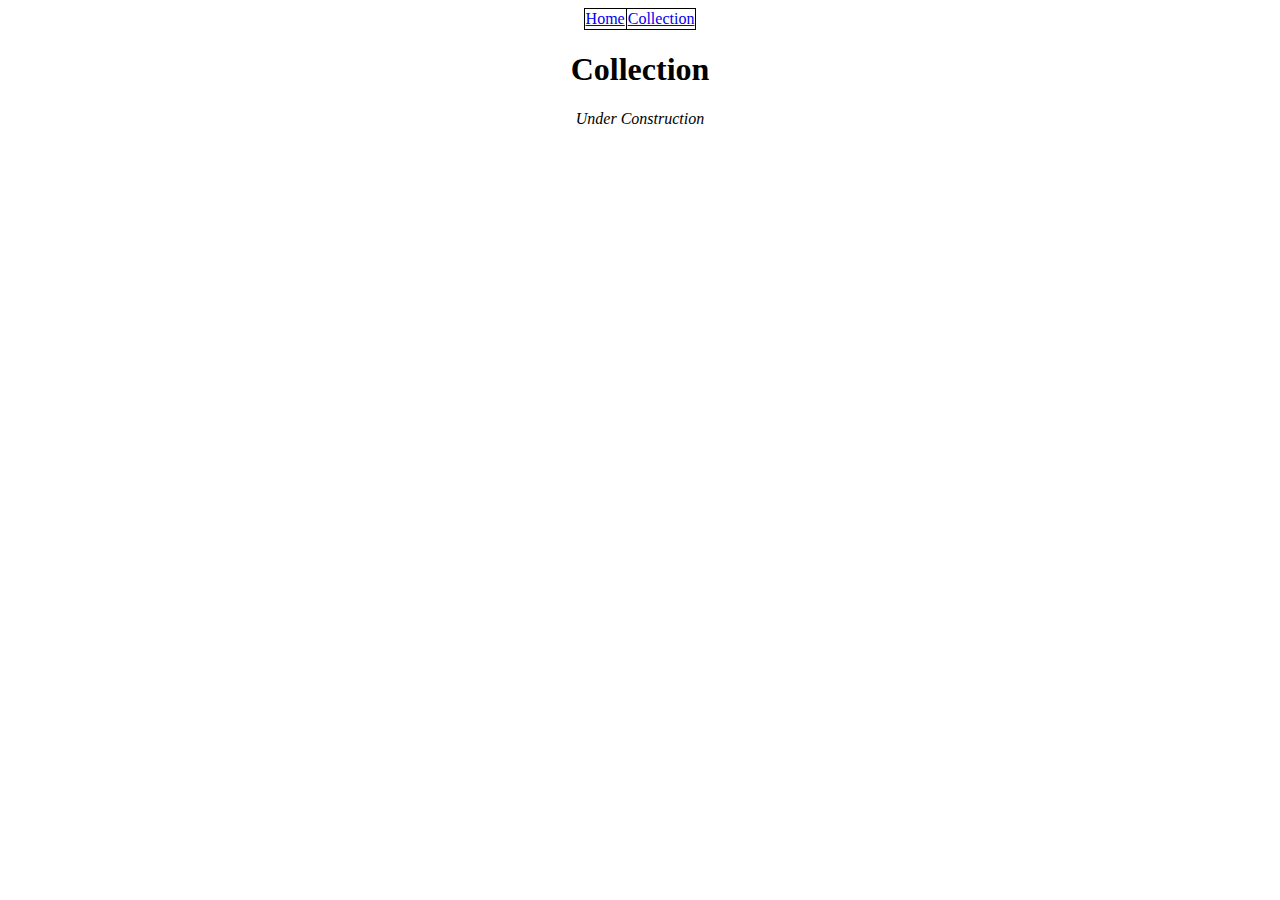
==== collection.html @ 9405aac8 "fhfdh" ====
<!DOCTYPE html5>
<html>
<head>
<title>Best Free Cat Pr0n</title>
<link rel="stylesheet" type="text/css" href="style.css">
</head>
<body>

<!--navigation-->
<table>
<tr>
	<td><a href="index.html">Home</a></td>
	<td><a href="collection.html">Collection</a></td>
</tr>
</table>

<h1>Collection</h1>
<p><i>Under Construction</i></p>

</body>
</html>
---- style.css ----
body {
	
}

h1 {
	text-align:center;
}

p {
	text-align:center;
}

img {
	
}

table, th, td {
    border: 1px solid black;
    border-collapse: collapse;
	margin:auto;
}

.center {
	display:block;
	margin-left:auto;
	margin-right:auto
}
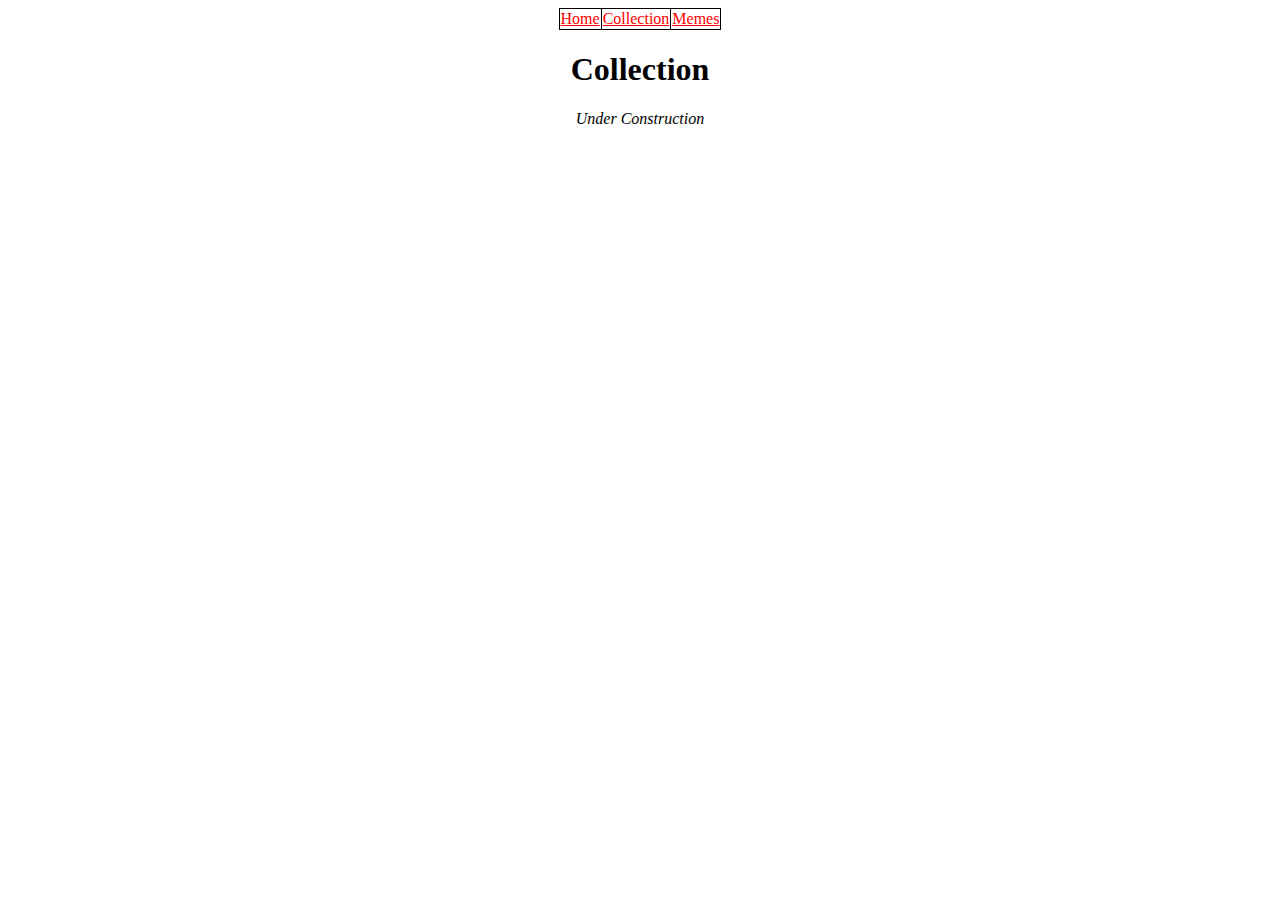
==== commit c21d8590: "more" ====
--- a/collection.html
+++ b/collection.html
@@ -11,6 +11,7 @@
 <tr>
 	<td><a href="index.html">Home</a></td>
 	<td><a href="collection.html">Collection</a></td>
+	<td><a href="memes.html">Memes</a></td>
 </tr>
 </table>
 
@@ -18,4 +19,4 @@
 <p><i>Under Construction</i></p>
 
 </body>
-</html>+</html>
--- a/style.css
+++ b/style.css
@@ -14,6 +14,22 @@
 	
 }
 
+a:link {
+    color: red;
+}
+
+a:visited {
+    color: green;
+}
+
+a:hover {
+    color: hotpink;
+}
+
+a:active {
+    color: blue;
+}
+
 table, th, td {
     border: 1px solid black;
     border-collapse: collapse;
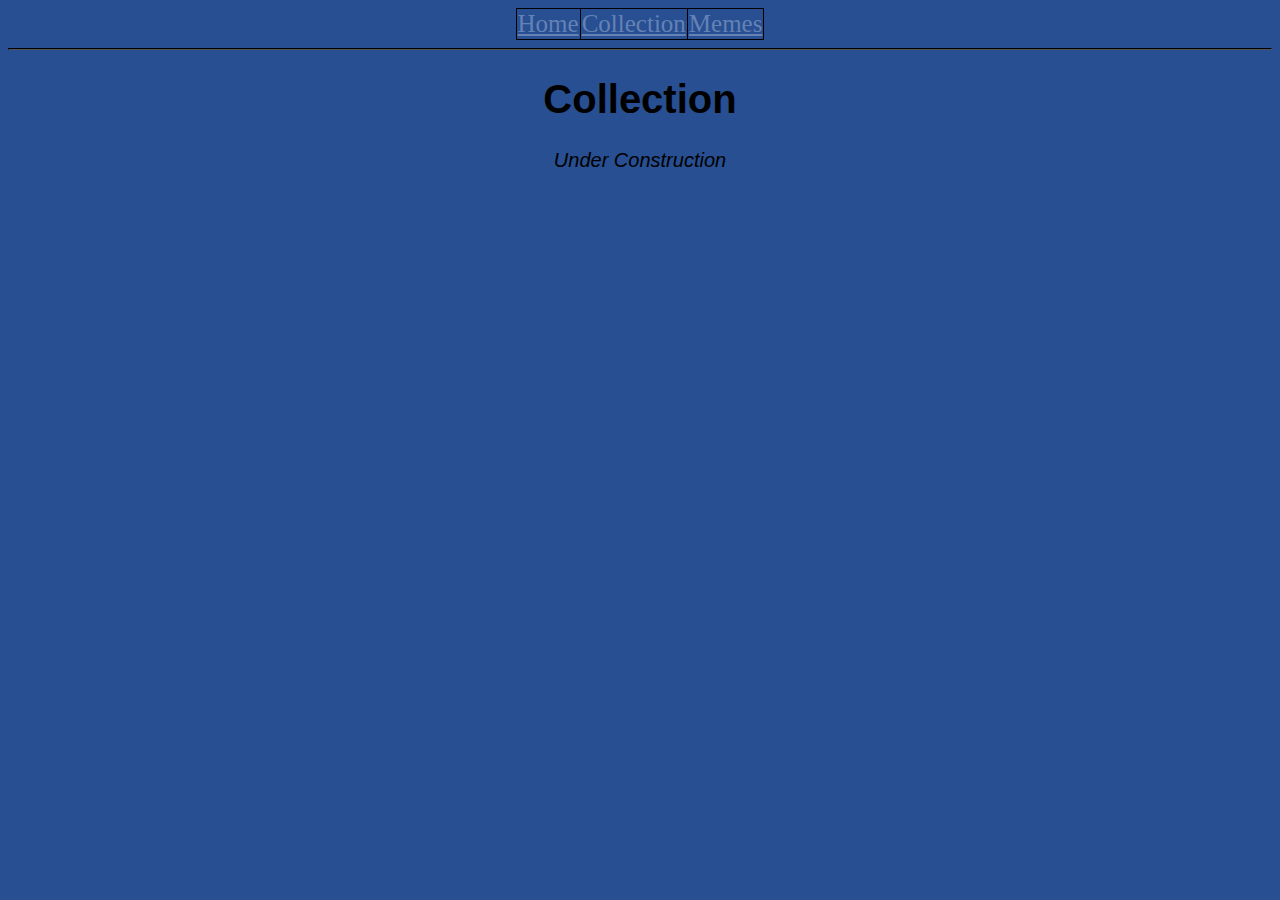
==== commit 056d559d: "hr" ====
--- a/collection.html
+++ b/collection.html
@@ -15,6 +15,8 @@
 </tr>
 </table>
 
+<hr>
+
 <h1>Collection</h1>
 <p><i>Under Construction</i></p>
 
--- a/style.css
+++ b/style.css
@@ -1,25 +1,36 @@
 body {
-	
+	background-color:#274f91;
 }
 
 h1 {
 	text-align:center;
+	font-family:Cambria,Arial;
+	
+	font-size:40px;
 }
 
 p {
 	text-align:center;
+	font-family:Cambria,Arial;
+	
+	font-size:20px;
+}
+
+hr {
+	border-color:black;
 }
 
 img {
-	
+	border-style:solid;
+	border-color:black;
 }
 
 a:link {
-    color: red;
+    color:#6482B6;
 }
 
 a:visited {
-    color: green;
+    color:#6482B6;
 }
 
 a:hover {
@@ -27,13 +38,16 @@
 }
 
 a:active {
-    color: blue;
+    color:#6482B6;
 }
 
 table, th, td {
     border: 1px solid black;
     border-collapse: collapse;
+	
 	margin:auto;
+	
+	font-size:25px;
 }
 
 .center {
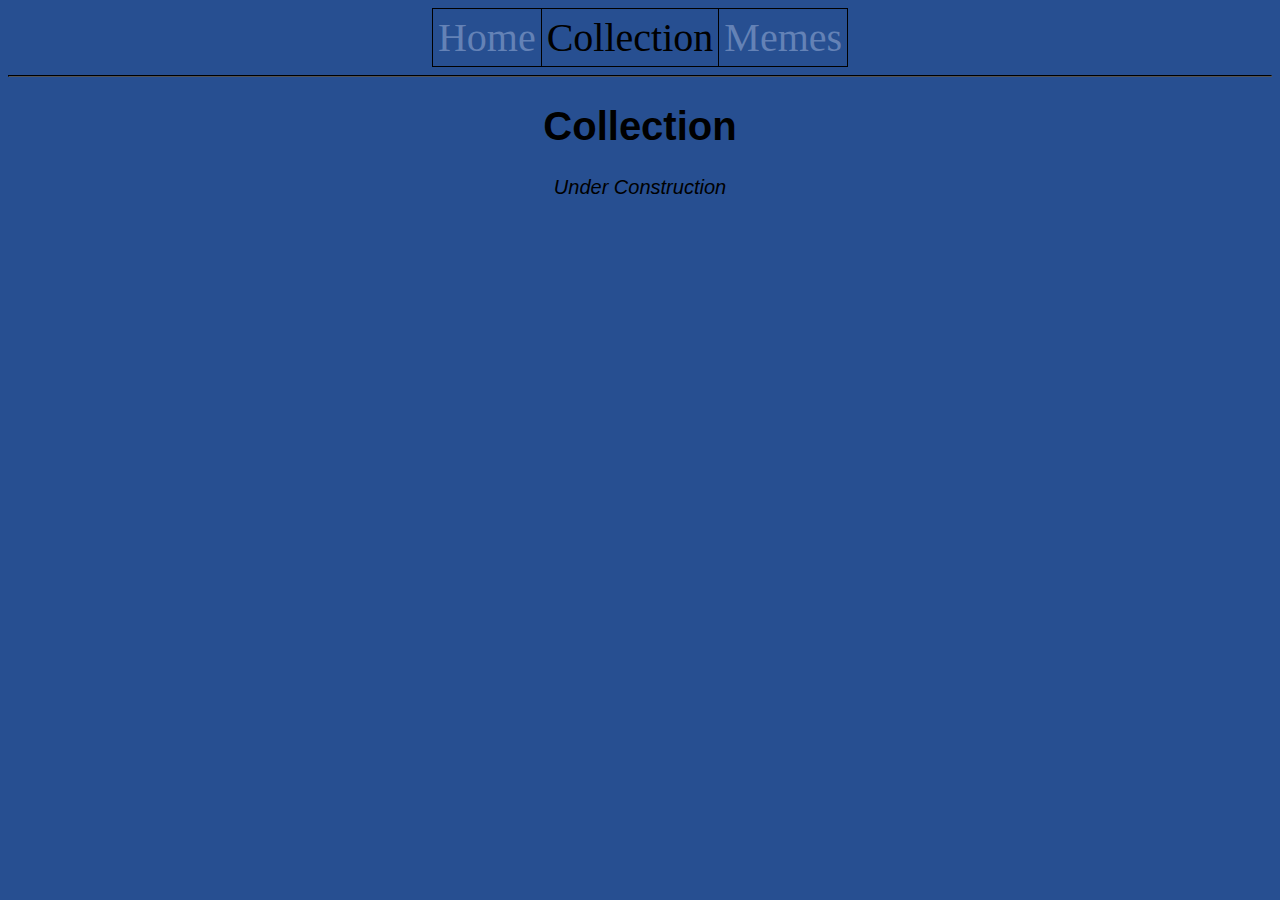
==== commit 016ca1ee: "nav style" ====
--- a/collection.html
+++ b/collection.html
@@ -9,9 +9,9 @@
 <!--navigation-->
 <table>
 <tr>
-	<td><a href="index.html">Home</a></td>
-	<td><a href="collection.html">Collection</a></td>
-	<td><a href="memes.html">Memes</a></td>
+	<td><a class="nav" href="index.html">Home</a></td>
+	<td><a class="active" href="collection.html">Collection</a></td>
+	<td><a class="nav" href="memes.html">Memes</a></td>
 </tr>
 </table>
 
--- a/style.css
+++ b/style.css
@@ -29,25 +29,49 @@
     color:#6482B6;
 }
 
+a.nav:link {
+    color:#6482B6;
+	text-decoration:none;
+	font-size:40px;
+}
+
+a.active:link {
+	color:black;
+	text-decoration:none;
+	font-size:40px;
+}
+
 a:visited {
     color:#6482B6;
 }
 
+a.active:visited {
+	color:black;
+	text-decoration:none;
+	font-size:40px;
+}
+
 a:hover {
-    color: hotpink;
+    color:hotpink;
 }
 
 a:active {
     color:#6482B6;
 }
 
-table, th, td {
+a.active:active {
+	color:black;
+	text-decoration:none;
+	font-size:40px;
+}
+
+
+table, th, td{
     border: 1px solid black;
-    border-collapse: collapse;
-	
+    border-collapse:collapse;
 	margin:auto;
-	
 	font-size:25px;
+	padding:5px;
 }
 
 .center {
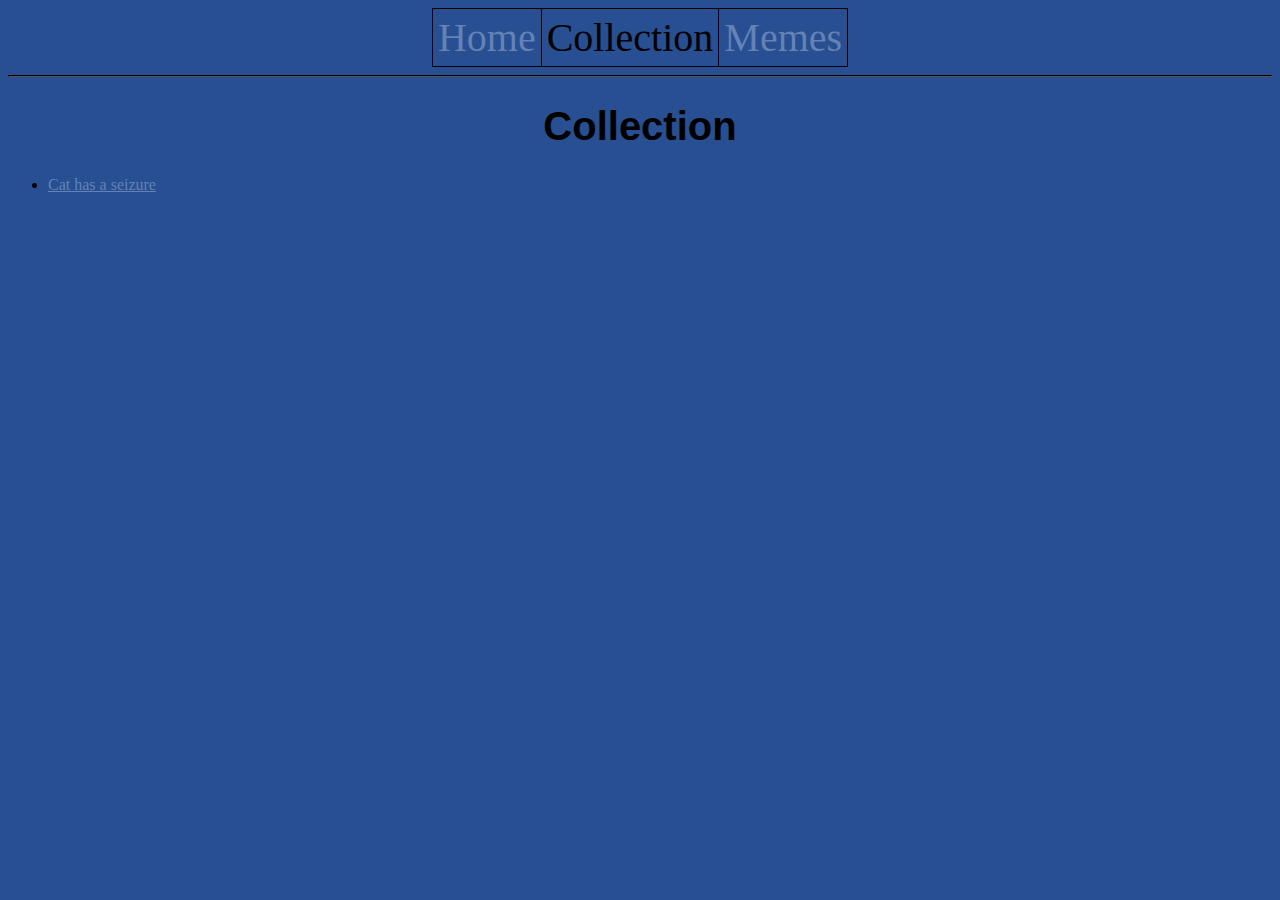
==== commit e8c3c0b9: "video" ====
--- a/collection.html
+++ b/collection.html
@@ -18,7 +18,10 @@
 <hr>
 
 <h1>Collection</h1>
-<p><i>Under Construction</i></p>
+
+<ul>
+	<li><a href="collection/Cat Seizure.mp4">Cat has a seizure</a></li>
+</ul>
 
 </body>
 </html>
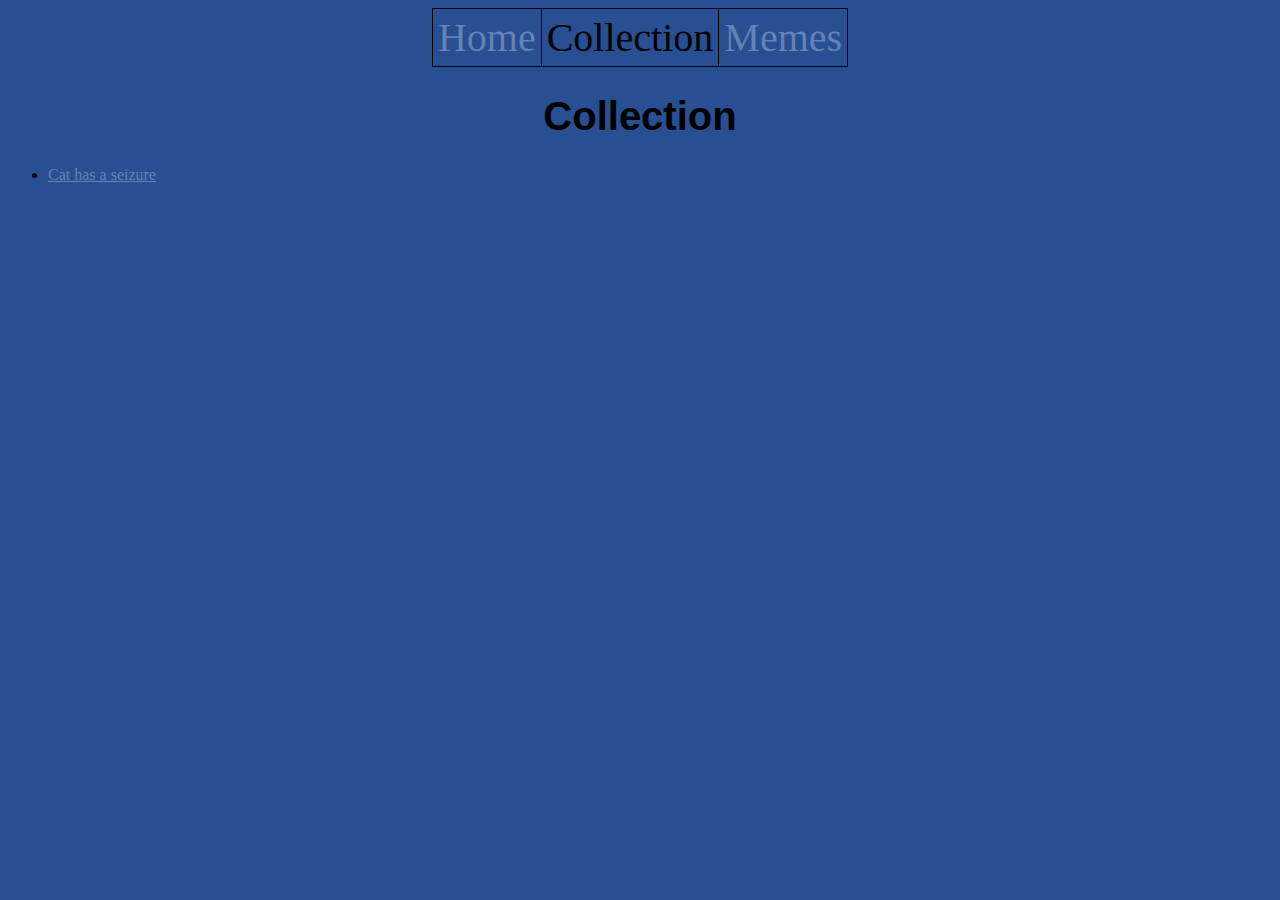
==== commit 8cb12839: "hch" ====
--- a/collection.html
+++ b/collection.html
@@ -15,8 +15,6 @@
 </tr>
 </table>
 
-<hr>
-
 <h1>Collection</h1>
 
 <ul>
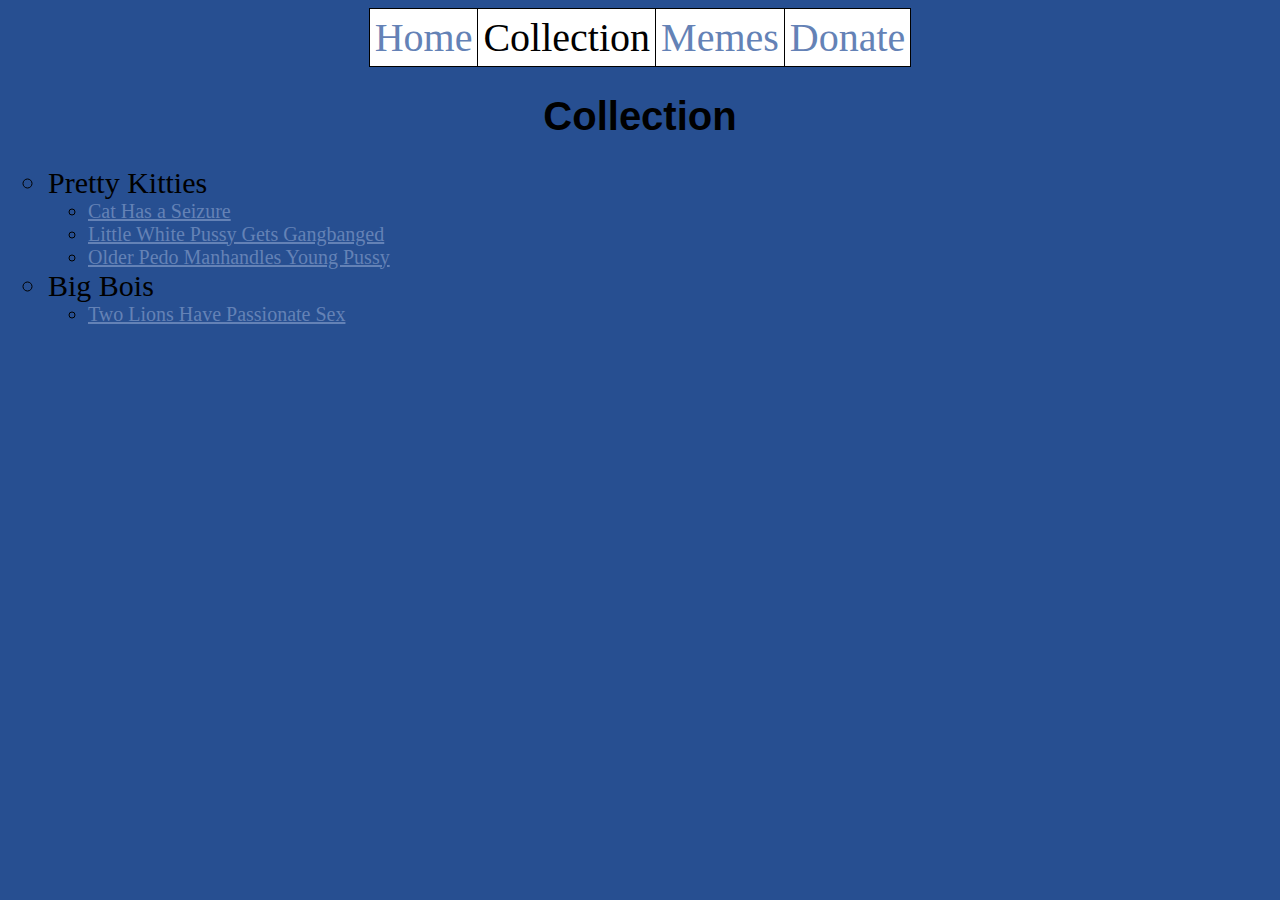
==== commit 48b0a246: "big changes!" ====
--- a/collection.html
+++ b/collection.html
@@ -1,7 +1,7 @@
 <!DOCTYPE html5>
 <html>
 <head>
-<title>Best Free Cat Pr0n</title>
+<title>Pretty Kitty - Collection</title>
 <link rel="stylesheet" type="text/css" href="style.css">
 </head>
 <body>
@@ -12,13 +12,24 @@
 	<td><a class="nav" href="index.html">Home</a></td>
 	<td><a class="active" href="collection.html">Collection</a></td>
 	<td><a class="nav" href="memes.html">Memes</a></td>
+	<td><a class="nav" href="donate.html">Donate</a></td>
 </tr>
 </table>
 
 <h1>Collection</h1>
 
 <ul>
-	<li><a href="collection/Cat Seizure.mp4">Cat has a seizure</a></li>
+	<li class="genre">Pretty Kitties</li>
+	<ul>
+		<li><a href="collection/PrettyKitties/Cat Seizure.mp4">Cat Has a Seizure</a></li>
+		<li><a href="collection/PrettyKitties/WhitePussy.mp4">Little White Pussy Gets Gangbanged</a></li>
+		<li><a href="collection/PrettyKitties/HowToCatHeat.mp4">Older Pedo Manhandles Young Pussy</a></li>
+	</ul>
+	
+	<li class="genre">Big Bois</li>
+	<ul>
+		<li><a href="collection/BigBois/LionsPassion.mp4">Two Lions Have Passionate Sex</a></li>
+	</ul>
 </ul>
 
 </body>
--- a/style.css
+++ b/style.css
@@ -23,6 +23,12 @@
 img {
 	border-style:solid;
 	border-color:black;
+}
+
+.center {
+	display:block;
+	margin-left:auto;
+	margin-right:auto
 }
 
 a:link {
@@ -74,8 +80,29 @@
 	padding:5px;
 }
 
-.center {
-	display:block;
-	margin-left:auto;
-	margin-right:auto
+td {
+	background-color:ffffff;
+}
+
+ul {
+	list-style-type:circle;
+}
+
+li {
+	font-size:20px;
+}
+
+li.genre {
+	font-size:30px;
+}
+
+.button {
+    background-color:#ffffff;
+    border:none;
+    color:6482B6;
+    padding:15px 32px;
+    text-align:center;
+    text-decoration:none;
+    display:inline-block;
+    font-size:30px;
 }